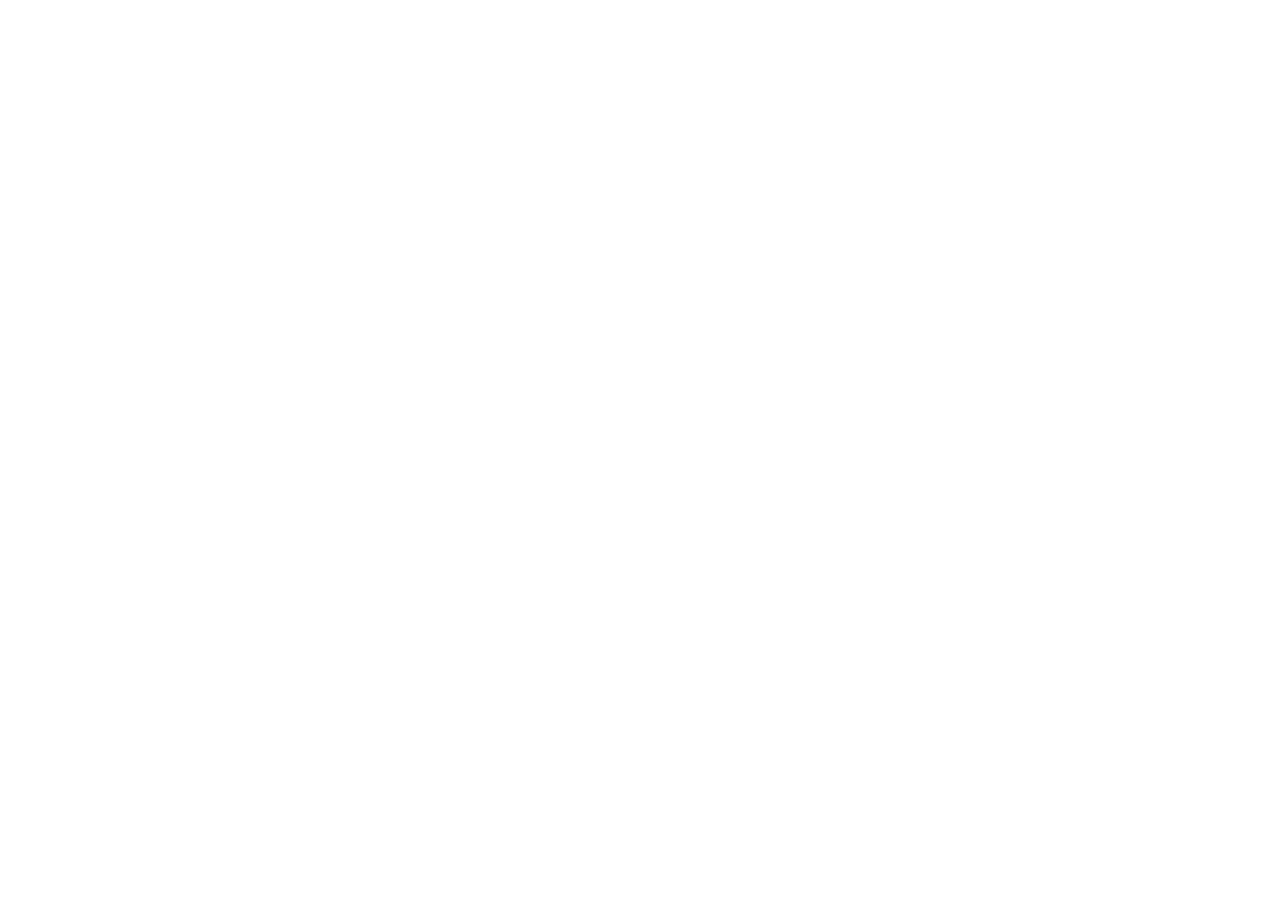
==== blessing.html @ 4cfcb691 "added blessing html" ====
<!DOCTYPE html>
<html lang="en">
<head>
    <meta charset="UTF-8">
    <meta name="viewport" content="width=device-width, initial-scale=1.0">
    <title>Document</title>
</head>
<body>
    
</body>
</html>
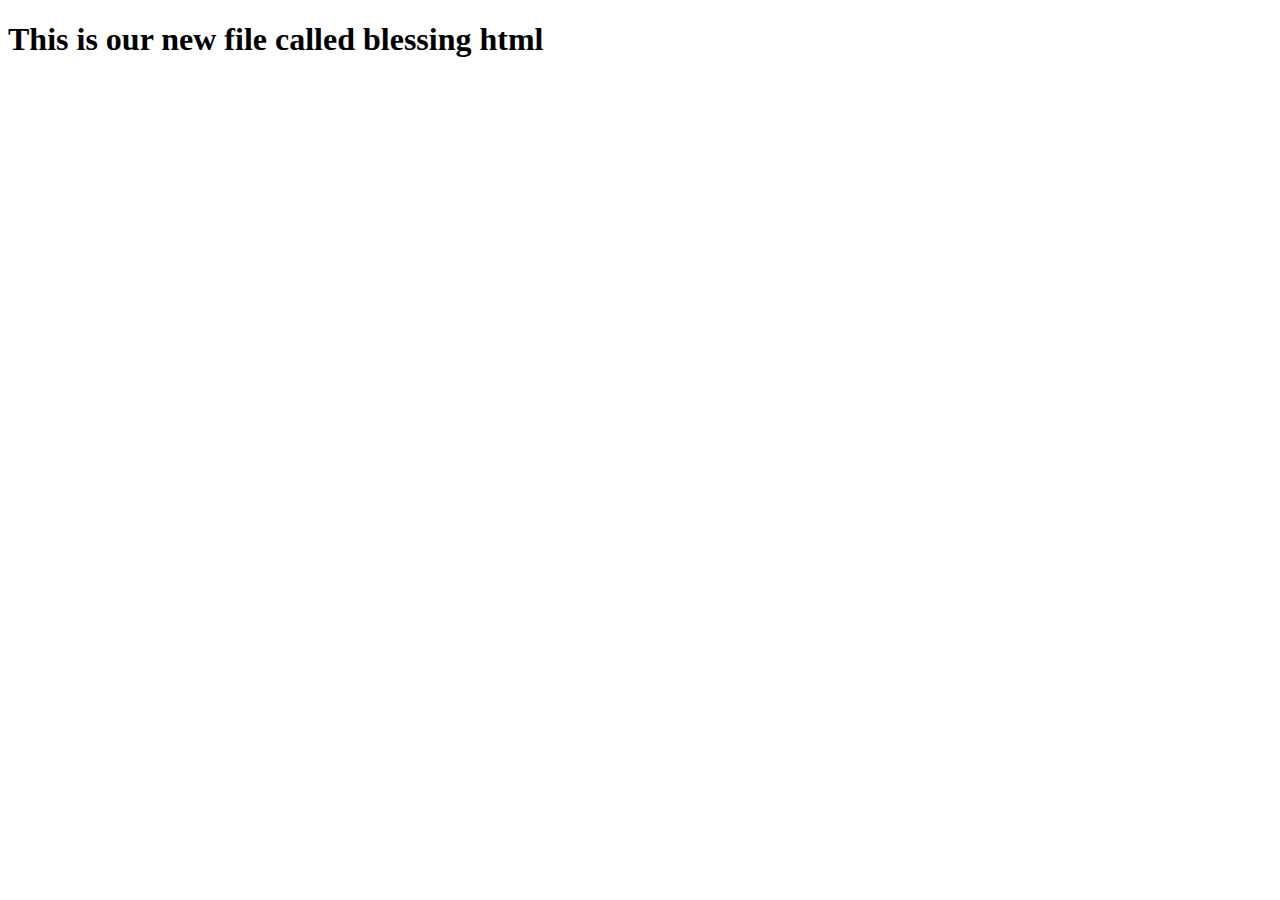
==== commit 4c4ee0e4: "added content into blessing file" ====
--- a/blessing.html
+++ b/blessing.html
@@ -6,6 +6,6 @@
     <title>Document</title>
 </head>
 <body>
-    
+    <h1>This is our new file called blessing html
 </body>
 </html>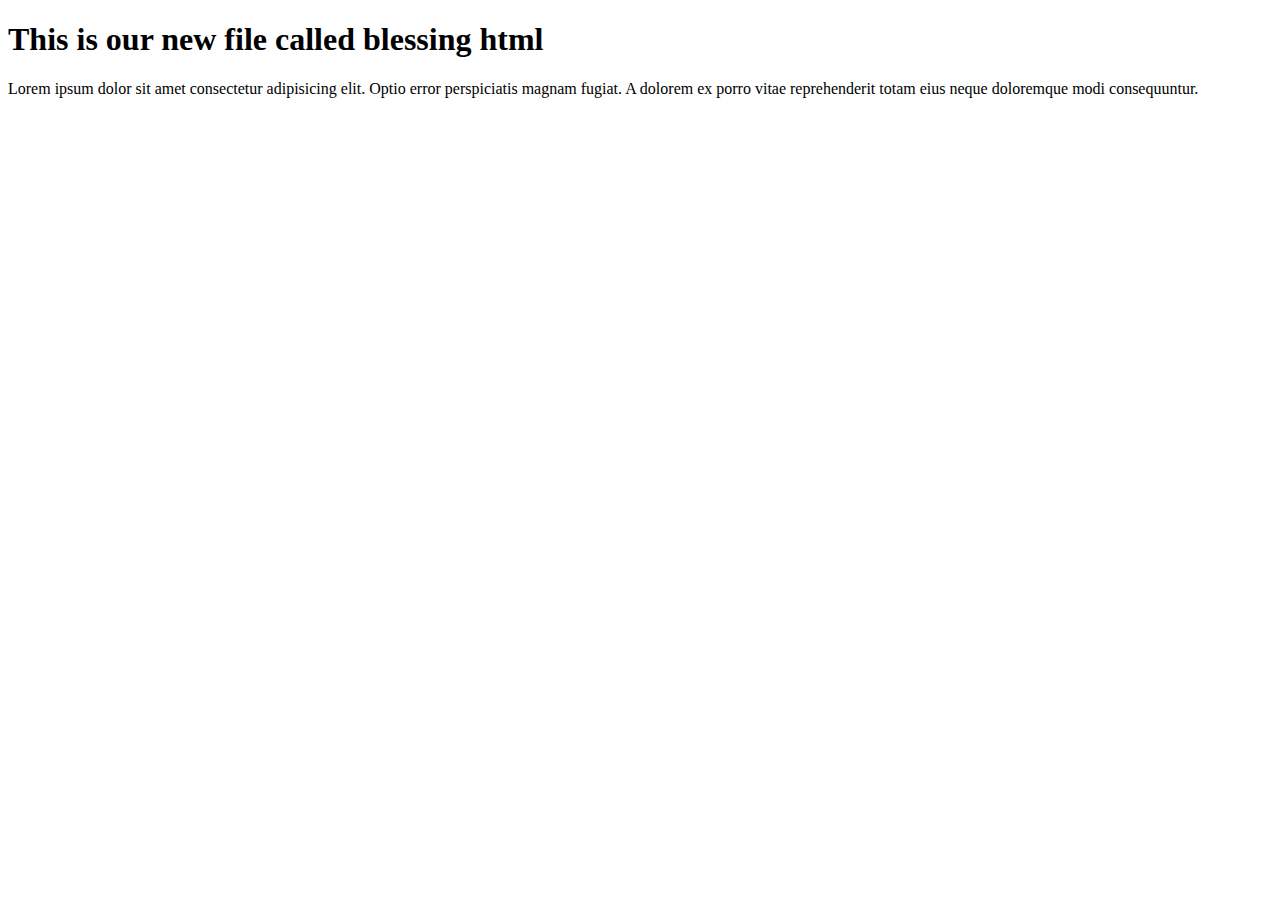
==== commit 0408fd98: "added paragraph tag" ====
--- a/blessing.html
+++ b/blessing.html
@@ -6,6 +6,7 @@
     <title>Document</title>
 </head>
 <body>
-    <h1>This is our new file called blessing html
+    <h1>This is our new file called blessing html</h1>
+   <p>Lorem ipsum dolor sit amet consectetur adipisicing elit. Optio error perspiciatis magnam fugiat. A dolorem ex porro vitae reprehenderit totam eius neque doloremque modi consequuntur.</p>
 </body>
 </html>